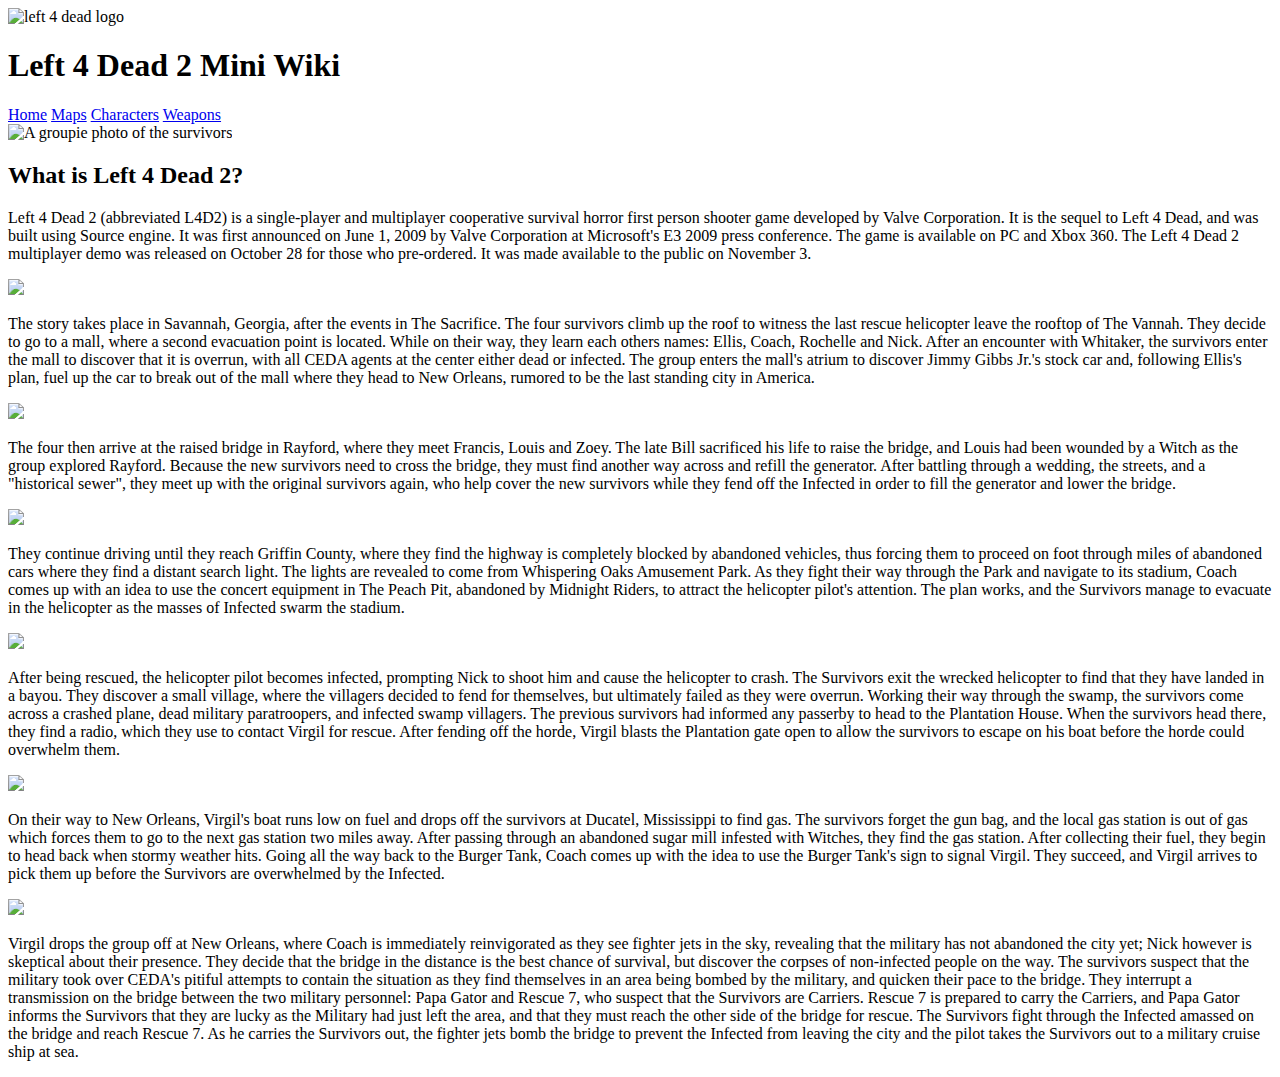
==== html/index.html @ dea610b2 "Changed file positions" ====
<!DOCTYPE html>
<html lang="en">
<head>
    <meta charset="UTF-8">
    <meta name="viewport" content="width=device-width, initial-scale=1.0">
    <title>Left 4 Dead 2 Mini Wiki</title>
    <link rel="stylesheet" href="generalStyle.css">
</head>
<body>
    <!-- Header -->
    <header>
        <img id="banner" src="Images/l4d2 logo.png" alt="left 4 dead logo">
        <h1>Left 4 Dead 2 Mini Wiki</h1>
    </header>
    <!--Nav-->
    <nav>
    <a href="home.html">Home</a>
    <a href="maps.html">Maps</a>
    <a href="characters.html">Characters</a>
    <a href="weapons.html">Weapons</a>
    </nav>
    <!--Main-->
    <main>
        <!--Overview Section-->
        <section>
            <img src="images/L4D2 Groupie.jpg" alt="A groupie photo of the survivors">
            <div>
                <h2>What is Left 4 Dead 2?</h2>
                <p>Left 4 Dead 2 (abbreviated L4D2) is a single-player and multiplayer cooperative survival horror first person shooter game developed by Valve Corporation. It is the sequel to Left 4 Dead, and was built using Source engine. It was first announced on June 1, 2009 by Valve Corporation at Microsoft's E3 2009 press conference. The game is available on PC and Xbox 360.

                    The Left 4 Dead 2 multiplayer demo was released on October 28 for those who pre-ordered. It was made available to the public on November 3.</p>
            </div>
            
        </section>
        <!--Plot Section-->
        <section>
            <div class="plotSection">
                <img src="Images/dead center.jpg">
                <p>The story takes place in Savannah, Georgia, after the events in The Sacrifice. The four survivors climb up the roof to witness the last rescue helicopter leave the rooftop of The Vannah. They decide to go to a mall, where a second evacuation point is located. While on their way, they learn each others names: Ellis, Coach, Rochelle and Nick. After an encounter with Whitaker, the survivors enter the mall to discover that it is overrun, with all CEDA agents at the center either dead or infected. The group enters the mall's atrium to discover Jimmy Gibbs Jr.'s stock car and, following Ellis's plan, fuel up the car to break out of the mall where they head to New Orleans, rumored to be the last standing city in America.</p>
            </div>

            <div class="plotSection">
                <img src="Images/l4d2 Passing.jpg">
                <p>The four then arrive at the raised bridge in Rayford, where they meet Francis, Louis and Zoey. The late Bill sacrificed his life to raise the bridge, and Louis had been wounded by a Witch as the group explored Rayford. Because the new survivors need to cross the bridge, they must find another way across and refill the generator. After battling through a wedding, the streets, and a "historical sewer", they meet up with the original survivors again, who help cover the new survivors while they fend off the Infected in order to fill the generator and lower the bridge.</p>
            </div>

            <div class="plotSection">
                <img src="Images/dark carnival.jpg">
                <p>They continue driving until they reach Griffin County, where they find the highway is completely blocked by abandoned vehicles, thus forcing them to proceed on foot through miles of abandoned cars where they find a distant search light. The lights are revealed to come from Whispering Oaks Amusement Park. As they fight their way through the Park and navigate to its stadium, Coach comes up with an idea to use the concert equipment in The Peach Pit, abandoned by Midnight Riders, to attract the helicopter pilot's attention. The plan works, and the Survivors manage to evacuate in the helicopter as the masses of Infected swarm the stadium.</p>
            </div>

            <div class="plotSection">
                <img src="images/l4d2 Swamp Fever poster.jpg">
                <p>After being rescued, the helicopter pilot becomes infected, prompting Nick to shoot him and cause the helicopter to crash. The Survivors exit the wrecked helicopter to find that they have landed in a bayou. They discover a small village, where the villagers decided to fend for themselves, but ultimately failed as they were overrun. Working their way through the swamp, the survivors come across a crashed plane, dead military paratroopers, and infected swamp villagers. The previous survivors had informed any passerby to head to the Plantation House. When the survivors head there, they find a radio, which they use to contact Virgil for rescue. After fending off the horde, Virgil blasts the Plantation gate open to allow the survivors to escape on his boat before the horde could overwhelm them.</p>
            </div>

            <div class="plotSection">
                <img src="Images/hard rain.jpeg">
                <p>On their way to New Orleans, Virgil's boat runs low on fuel and drops off the survivors at Ducatel, Mississippi to find gas. The survivors forget the gun bag, and the local gas station is out of gas which forces them to go to the next gas station two miles away. After passing through an abandoned sugar mill infested with Witches, they find the gas station. After collecting their fuel, they begin to head back when stormy weather hits. Going all the way back to the Burger Tank, Coach comes up with the idea to use the Burger Tank's sign to signal Virgil. They succeed, and Virgil arrives to pick them up before the Survivors are overwhelmed by the Infected.</p>
            </div>

            <div class="plotSection">
                <img src="Images/parish.jpeg">
                <p>Virgil drops the group off at New Orleans, where Coach is immediately reinvigorated as they see fighter jets in the sky, revealing that the military has not abandoned the city yet; Nick however is skeptical about their presence. They decide that the bridge in the distance is the best chance of survival, but discover the corpses of non-infected people on the way. The survivors suspect that the military took over CEDA's pitiful attempts to contain the situation as they find themselves in an area being bombed by the military, and quicken their pace to the bridge. They interrupt a transmission on the bridge between the two military personnel: Papa Gator and Rescue 7, who suspect that the Survivors are Carriers. Rescue 7 is prepared to carry the Carriers, and Papa Gator informs the Survivors that they are lucky as the Military had just left the area, and that they must reach the other side of the bridge for rescue. The Survivors fight through the Infected amassed on the bridge and reach Rescue 7. As he carries the Survivors out, the fighter jets bomb the bridge to prevent the Infected from leaving the city and the pilot takes the Survivors out to a military cruise ship at sea.</p>
            </div>
        </section>
    </main>
    <footer>
        
    </footer>
</body>
</html>
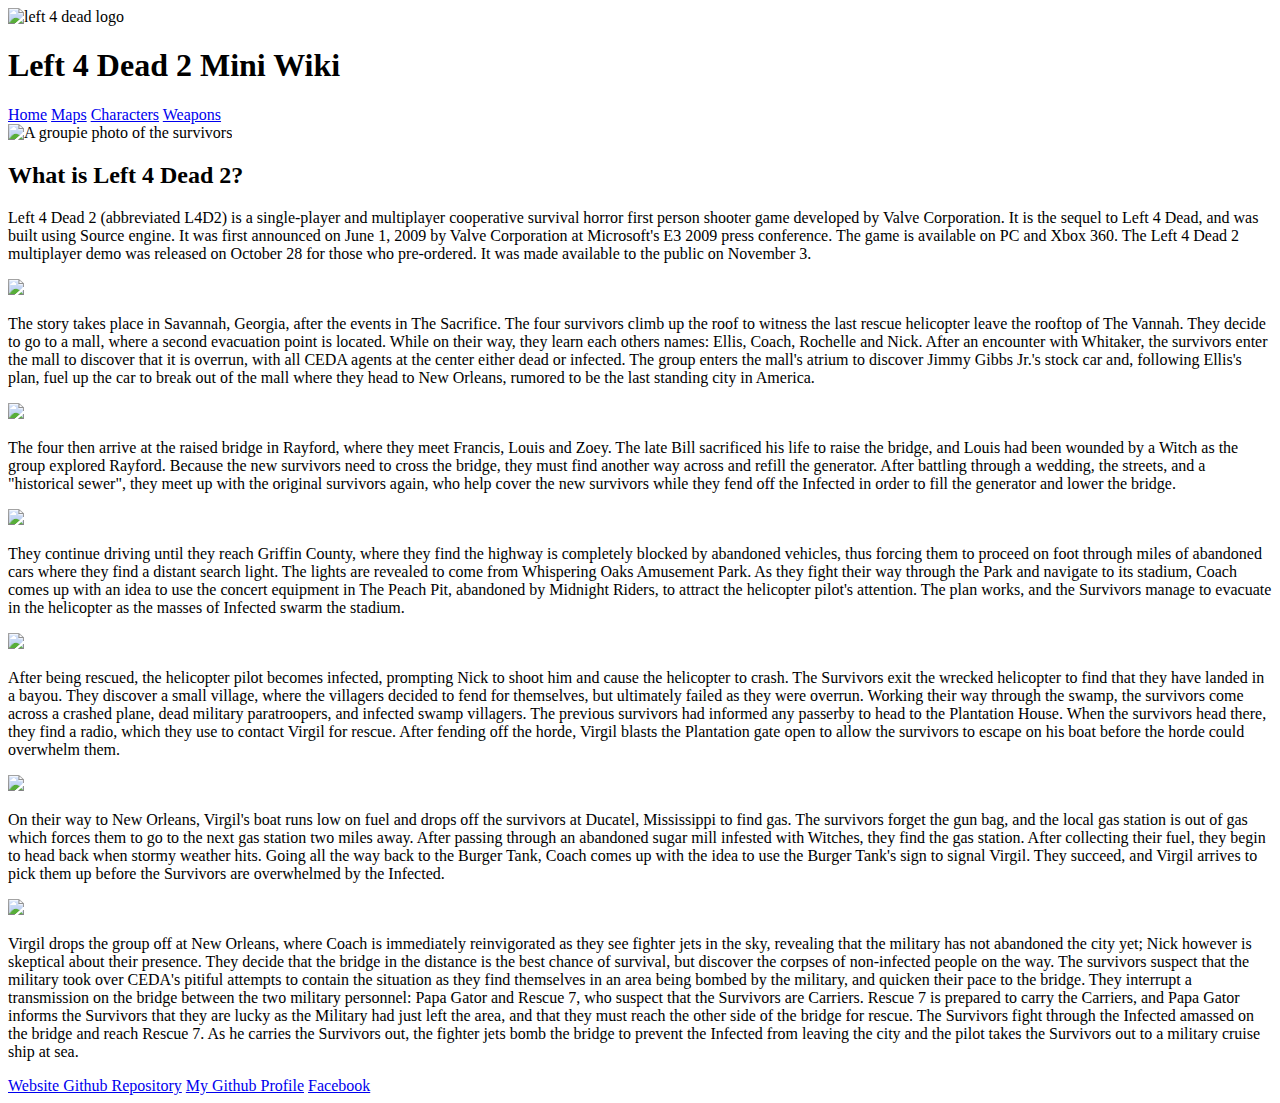
==== commit f032778d: "Added footer" ====
--- a/html/index.html
+++ b/html/index.html
@@ -66,7 +66,9 @@
         </section>
     </main>
     <footer>
-        
+        <a href="https://github.com/DJohnJomar/Left-4-Dead-2-Mini-Wiki" target="_blank">Website Github Repository</a>
+        <a href="https://github.com/DJohnJomar" target="_blank">My Github Profile</a>
+        <a href="https://www.facebook.com/J0hnjomar" target="_blank">Facebook</a>
     </footer>
 </body>
 </html>